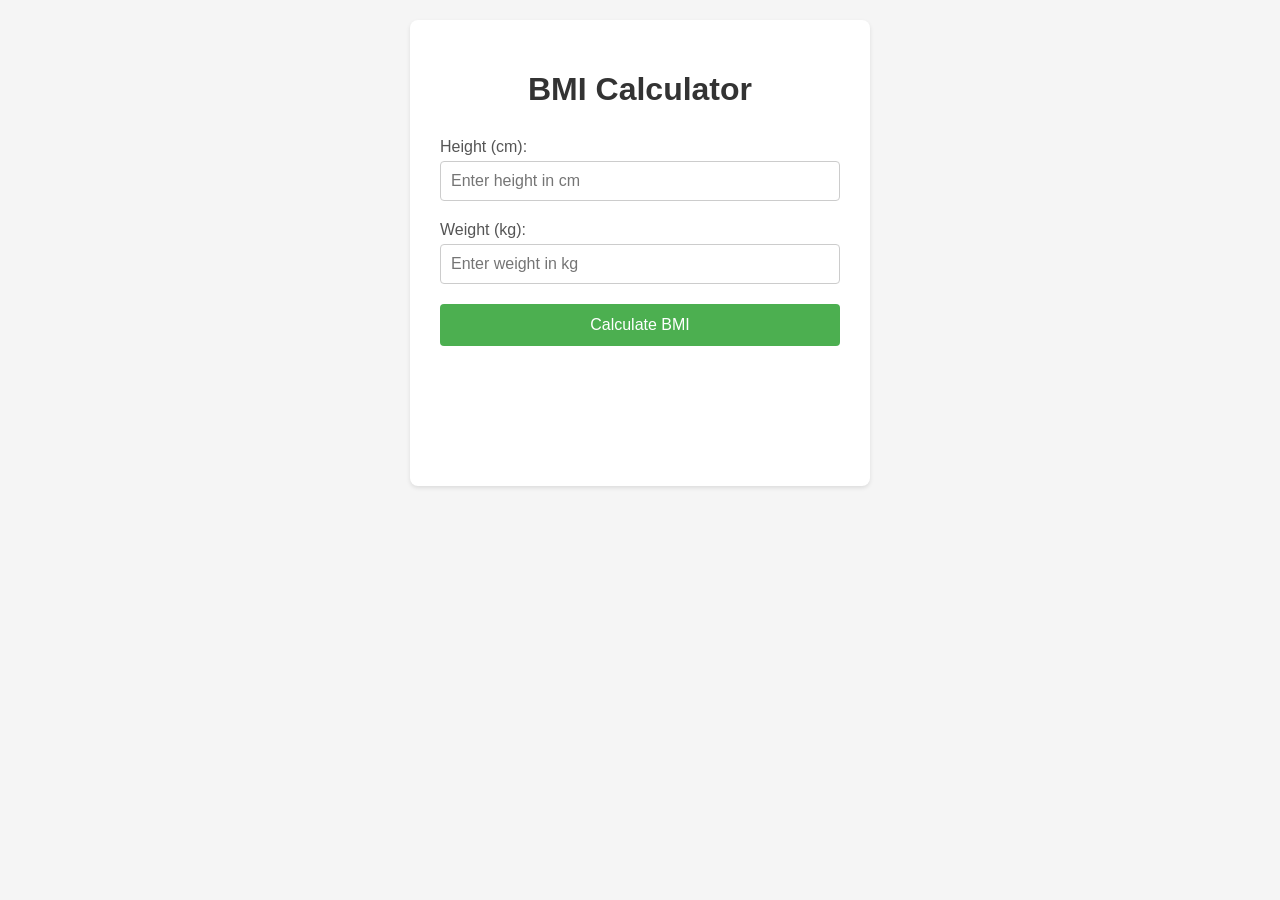
==== index.html @ 3f2c6aae "Initial commit" ====
<!DOCTYPE html>
<html lang="en">
<head>
    <meta charset="UTF-8">
    <meta name="viewport" content="width=device-width, initial-scale=1.0">
    <title>BMI Calculator</title>
    <link rel="stylesheet" href="styles.css">
</head>
<body>
    <div class="container">
        <h1>BMI Calculator</h1>
        
        <div class="input-group">
            <label for="height">Height (cm):</label>
            <input type="number" id="height" placeholder="Enter height in cm">
        </div>
        
        <div class="input-group">
            <label for="weight">Weight (kg):</label>
            <input type="number" id="weight" placeholder="Enter weight in kg">
        </div>
        
        <button id="calculateBtn">Calculate BMI</button>
        
        <div id="result"></div>
    </div>
    
    <script src="script.js"></script>
</body>
</html>
---- styles.css ----
body {
    font-family: Arial, sans-serif;
    margin: 0;
    padding: 20px;
    background-color: #f5f5f5;
}

.container {
    max-width: 400px;
    margin: 0 auto;
    background-color: white;
    padding: 30px;
    border-radius: 8px;
    box-shadow: 0 2px 4px rgba(0, 0, 0, 0.1);
}

h1 {
    text-align: center;
    margin-bottom: 30px;
    color: #333;
}

.input-group {
    margin-bottom: 20px;
}

label {
    display: block;
    margin-bottom: 5px;
    color: #555;
}

input[type="number"] {
    width: 100%;
    padding: 10px;
    border: 1px solid #ccc;
    border-radius: 4px;
    font-size: 16px;
    box-sizing: border-box;
}

button {
    width: 100%;
    padding: 12px;
    background-color: #4CAF50;
    color: white;
    border: none;
    border-radius: 4px;
    font-size: 16px;
    cursor: pointer;
}

button:hover {
    background-color: #45a049;
}

#result {
    margin-top: 20px;
    padding: 15px;
    border-radius: 4px;
    text-align: center;
    font-size: 18px;
    min-height: 60px;
}
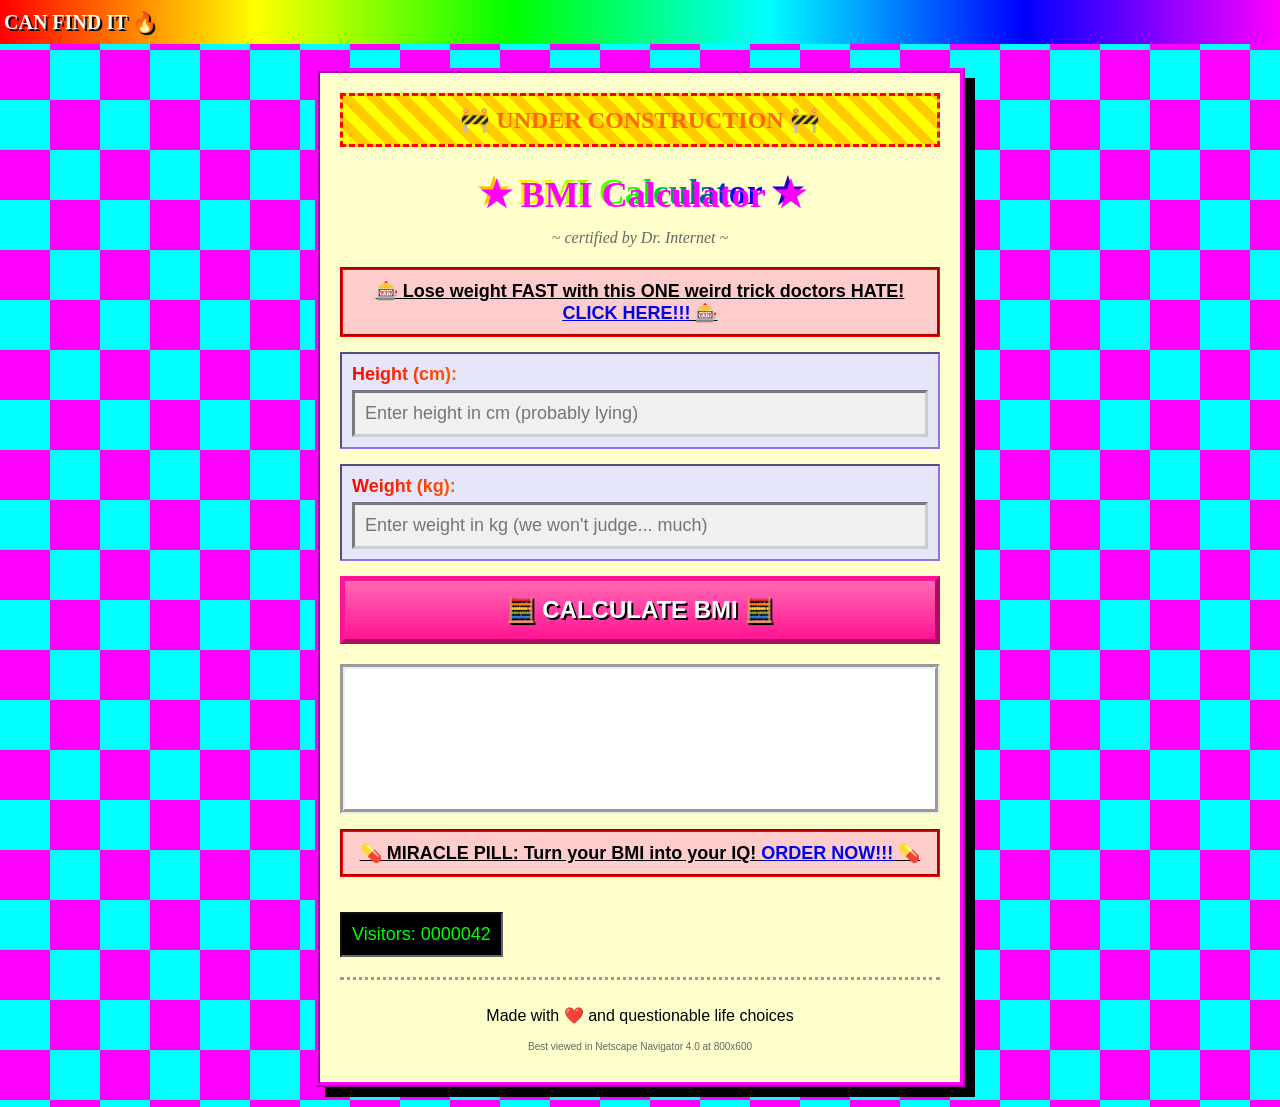
==== commit 8a21e324: "feat: transform BMI calculator into 90s Geocities nightmare - Add Comic Sans, rainbow gradients, and" ====
--- a/index.html
+++ b/index.html
@@ -3,26 +3,57 @@
 <head>
     <meta charset="UTF-8">
     <meta name="viewport" content="width=device-width, initial-scale=1.0">
-    <title>BMI Calculator</title>
+    <title>★★★ ULTIMATE BMI CALCULATOR 3000 ★★★</title>
     <link rel="stylesheet" href="styles.css">
 </head>
 <body>
+    <marquee scrollamount="10" direction="right">🔥 WELCOME TO THE INTERNET'S #1 BMI CALCULATOR 🔥 BEST VIEWED IN NETSCAPE NAVIGATOR 🔥 FREE PIZZA COUPON IF YOU CAN FIND IT 🔥</marquee>
+    
     <div class="container">
-        <h1>BMI Calculator</h1>
+        <div class="under-construction">🚧 UNDER CONSTRUCTION 🚧</div>
         
-        <div class="input-group">
-            <label for="height">Height (cm):</label>
-            <input type="number" id="height" placeholder="Enter height in cm">
+        <h1 class="rainbow">★ BMI Calculator ★</h1>
+        <p class="subtitle">~ certified by Dr. Internet ~</p>
+        
+        <div class="fake-ad">
+            🎰 Lose weight FAST with this ONE weird trick doctors HATE! <a href="#">CLICK HERE!!!</a> 🎰
         </div>
         
         <div class="input-group">
-            <label for="weight">Weight (kg):</label>
-            <input type="number" id="weight" placeholder="Enter weight in kg">
+            <label for="height" class="rainbow-text">Height (cm):</label>
+            <input type="number" id="height" placeholder="Enter height in cm (probably lying)">
         </div>
         
-        <button id="calculateBtn">Calculate BMI</button>
+        <div class="input-group">
+            <label for="weight" class="rainbow-text">Weight (kg):</label>
+            <input type="number" id="weight" placeholder="Enter weight in kg (we won't judge... much)">
+        </div>
+        
+        <button id="calculateBtn" class="blink">🧮 CALCULATE BMI 🧮</button>
+        
+        <div id="loading" style="display:none;">
+            <div class="spinner">⏳</div>
+            <p class="rainbow-text">Consulting the ancient spirits...</p>
+        </div>
         
         <div id="result"></div>
+        
+        <div id="achievement" style="display:none;">
+            🏆 <span id="badge">ACHIEVEMENT UNLOCKED</span> 🏆
+        </div>
+        
+        <div class="fake-ad">
+            💊 MIRACLE PILL: Turn your BMI into your IQ! <a href="#">ORDER NOW!!!</a> 💊
+        </div>
+        
+        <div class="visitor-counter">
+            Visitors: <span id="visitorCount">0000042</span>
+        </div>
+        
+        <footer>
+            <p class="blink">Made with ❤️ and questionable life choices</p>
+            <p class="netscape">Best viewed in Netscape Navigator 4.0 at 800x600</p>
+        </footer>
     </div>
     
     <script src="script.js"></script>
--- a/styles.css
+++ b/styles.css
@@ -1,64 +1,213 @@
 body {
-    font-family: Arial, sans-serif;
+    font-family: "Comic Sans MS", "Comic Sans", cursive;
     margin: 0;
+    padding: 0;
+    background: url('data:image/svg+xml,<svg xmlns="http://www.w3.org/2000/svg" width="100" height="100"><rect width="100" height="100" fill="%23ff00ff"/><rect x="0" y="0" width="50" height="50" fill="%2300ffff"/><rect x="50" y="50" width="50" height="50" fill="%2300ffff"/></svg>');
+}
+
+marquee {
+    background: linear-gradient(90deg, #ff0000, #ffff00, #00ff00, #00ffff, #0000ff, #ff00ff);
+    color: white;
+    font-weight: bold;
+    padding: 10px;
+    font-size: 20px;
+    text-shadow: 2px 2px 0 #000;
+}
+
+.container {
+    max-width: 600px;
+    margin: 20px auto;
+    background-color: #ffffcc;
     padding: 20px;
-    background-color: #f5f5f5;
-}
-
-.container {
-    max-width: 400px;
-    margin: 0 auto;
-    background-color: white;
-    padding: 30px;
-    border-radius: 8px;
-    box-shadow: 0 2px 4px rgba(0, 0, 0, 0.1);
+    border: 5px ridge #ff00ff;
+    border-radius: 0;
+    box-shadow: 10px 10px 0 #000;
+}
+
+.under-construction {
+    text-align: center;
+    font-size: 24px;
+    font-weight: bold;
+    color: #ff6600;
+    background: repeating-linear-gradient(
+        45deg,
+        #ffff00,
+        #ffff00 10px,
+        #ffcc00 10px,
+        #ffcc00 20px
+    );
+    padding: 10px;
+    margin-bottom: 10px;
+    border: 3px dashed #ff0000;
 }
 
 h1 {
     text-align: center;
-    margin-bottom: 30px;
-    color: #333;
+    font-size: 36px;
+    margin-bottom: 5px;
+    text-shadow: 3px 3px 0 #ff00ff;
+}
+
+.subtitle {
+    text-align: center;
+    font-style: italic;
+    color: #666;
+    margin-bottom: 20px;
+}
+
+.rainbow {
+    background: linear-gradient(90deg, #ff0000, #ff7f00, #ffff00, #00ff00, #0000ff, #4b0082, #9400d3);
+    -webkit-background-clip: text;
+    -webkit-text-fill-color: transparent;
+    background-clip: text;
+    animation: rainbow-shift 2s linear infinite;
+}
+
+.rainbow-text {
+    background: linear-gradient(90deg, #ff0000, #ff7f00, #ffff00, #00ff00, #0000ff);
+    -webkit-background-clip: text;
+    -webkit-text-fill-color: transparent;
+    background-clip: text;
+    font-weight: bold;
+}
+
+@keyframes rainbow-shift {
+    0% { filter: hue-rotate(0deg); }
+    100% { filter: hue-rotate(360deg); }
+}
+
+.fake-ad {
+    background: #ffcccc;
+    border: 3px groove #ff0000;
+    padding: 10px;
+    margin: 15px 0;
+    text-align: center;
+    font-family: "Arial Black", sans-serif;
+    font-size: 18px;
+    font-weight: bold;
+    text-decoration: underline;
 }
 
 .input-group {
-    margin-bottom: 20px;
+    margin-bottom: 15px;
+    background: #e6e6fa;
+    padding: 10px;
+    border: 2px inset #9370db;
+    font-family: "Arial Black", sans-serif;
 }
 
 label {
     display: block;
     margin-bottom: 5px;
-    color: #555;
+    font-size: 18px;
+    font-family: "Arial Black", sans-serif;
 }
 
 input[type="number"] {
     width: 100%;
     padding: 10px;
-    border: 1px solid #ccc;
-    border-radius: 4px;
-    font-size: 16px;
+    border: 3px inset #ccc;
+    font-size: 18px;
+    font-family: "Arial Black", sans-serif;
+    background: #f0f0f0;
     box-sizing: border-box;
 }
 
 button {
     width: 100%;
-    padding: 12px;
-    background-color: #4CAF50;
+    padding: 15px;
+    background: linear-gradient(180deg, #ff69b4, #ff1493);
     color: white;
-    border: none;
-    border-radius: 4px;
-    font-size: 16px;
+    border: 5px outset #ff1493;
+    font-size: 24px;
+    font-weight: bold;
+    font-family: "Arial Black", sans-serif;
     cursor: pointer;
+    text-shadow: 2px 2px 0 #000;
 }
 
 button:hover {
-    background-color: #45a049;
+    background: linear-gradient(180deg, #ff1493, #ff69b4);
+}
+
+.blink {
+    animation: blink-animation 1s steps(5, start) infinite;
+}
+
+@keyframes blink-animation {
+    to { visibility: hidden; }
+}
+
+#loading {
+    text-align: center;
+    padding: 20px;
+    font-family: "Arial Black", sans-serif;
+}
+
+.spinner {
+    font-size: 48px;
+    animation: spin 2s linear infinite;
+    font-family: "Arial Black", sans-serif;
+}
+
+@keyframes spin {
+    from { transform: rotate(0deg); }
+    to { transform: rotate(360deg); }
 }
 
 #result {
     margin-top: 20px;
+    padding: 20px;
+    border: 5px groove;
+    text-align: center;
+    font-size: 20px;
+    font-weight: bold;
+    min-height: 100px;
+    background: #ffffff;
+    font-family: "Arial Black", sans-serif;
+}
+
+#achievement {
+    margin-top: 15px;
     padding: 15px;
-    border-radius: 4px;
-    text-align: center;
-    font-size: 18px;
-    min-height: 60px;
-}
+    background: linear-gradient(90deg, #ffd700, #ffff00, #ffd700);
+    border: 4px double #ff8c00;
+    text-align: center;
+    font-size: 22px;
+    font-weight: bold;
+    animation: pulse 0.5s ease-in-out infinite;
+    font-family: "Arial Black", sans-serif;
+}
+
+@keyframes pulse {
+    0%, 100% { transform: scale(1); }
+    50% { transform: scale(1.05); }
+}
+
+.visitor-counter {
+    text-align: center;
+    margin-top: 20px;
+    font-family: "Courier New", monospace;
+    font-size: 18px;
+    background: #000;
+    color: #0f0;
+    padding: 10px;
+    display: inline-block;
+    border: 2px inset #666;
+    font-family: "Arial Black", sans-serif;
+}
+
+footer {
+    margin-top: 20px;
+    text-align: center;
+    border-top: 3px dotted #999;
+    padding-top: 10px;
+    font-family: "Arial Black", sans-serif;
+}
+
+.netscape {
+    font-size: 10px;
+    color: #666;
+    font-family: "Times New Roman", serif;
+    font-family: "Arial Black", sans-serif;
+}
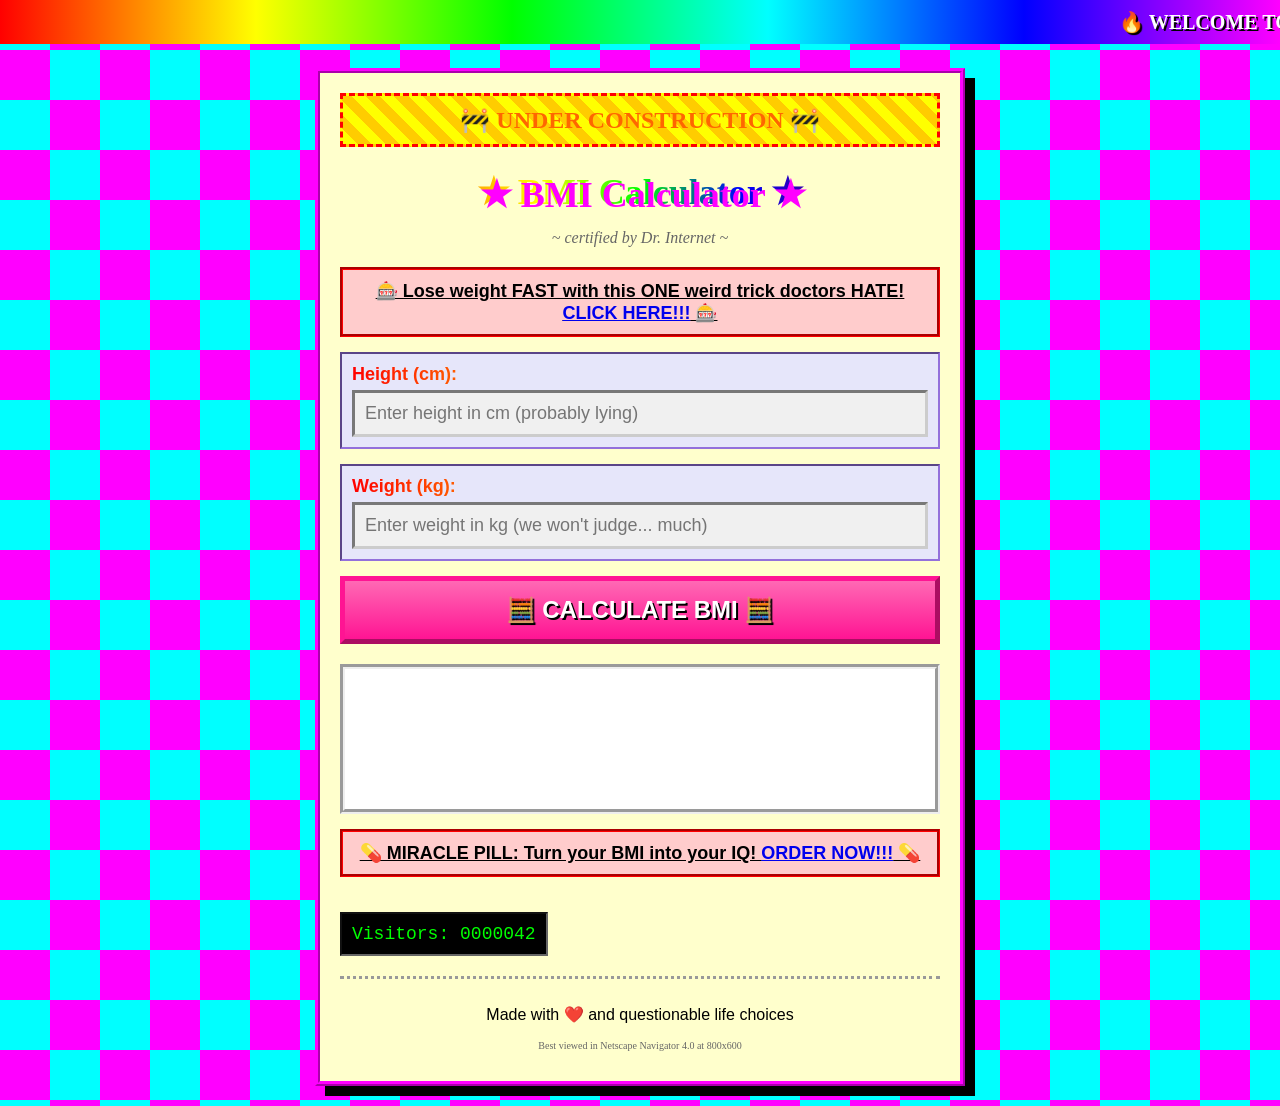
==== commit 6df38484: "feat: add retro sound effects, easter egg, share card, and expanded roasts - Add retro 8-bit sound e" ====
--- a/index.html
+++ b/index.html
@@ -4,10 +4,12 @@
     <meta charset="UTF-8">
     <meta name="viewport" content="width=device-width, initial-scale=1.0">
     <title>★★★ ULTIMATE BMI CALCULATOR 3000 ★★★</title>
+    <meta name="description" content="The internet's most sarcastic BMI calculator. Get roasted by Dr. Internet while discovering your body mass index. Not actual medical advice.">
+    <meta name="keywords" content="BMI calculator, funny BMI, meme calculator, roast me, retro web">
     <link rel="stylesheet" href="styles.css">
 </head>
 <body>
-    <marquee scrollamount="10" direction="right">🔥 WELCOME TO THE INTERNET'S #1 BMI CALCULATOR 🔥 BEST VIEWED IN NETSCAPE NAVIGATOR 🔥 FREE PIZZA COUPON IF YOU CAN FIND IT 🔥</marquee>
+    <marquee scrollamount="10" direction="left">🔥 WELCOME TO THE INTERNET'S #1 BMI CALCULATOR 🔥 BEST VIEWED IN NETSCAPE NAVIGATOR 🔥 FREE PIZZA COUPON IF YOU CAN FIND IT 🔥</marquee>
     
     <div class="container">
         <div class="under-construction">🚧 UNDER CONSTRUCTION 🚧</div>
@@ -38,6 +40,8 @@
         
         <div id="result"></div>
         
+        <button id="share-results" class="blink">📤 SHARE YOUR SHAME 📤</button>
+        
         <div id="achievement" style="display:none;">
             🏆 <span id="badge">ACHIEVEMENT UNLOCKED</span> 🏆
         </div>
@@ -56,6 +60,19 @@
         </footer>
     </div>
     
+    <div id="overlay"></div>
+    <div id="achievement-card">
+        <div class="card-title">🏆 INTERNET ACHIEVEMENT 🏆</div>
+        <div class="card-bmi" id="card-bmi"></div>
+        <div class="card-message" id="card-message"></div>
+        <div class="card-footer">
+            <p>★ BMI Calculator 3000 ★</p>
+            <p id="card-advice"></p>
+            <p>Best viewed at 800x600</p>
+        </div>
+        <button id="close-card">✖ CLOSE</button>
+    </div>
+    
     <script src="script.js"></script>
 </body>
 </html>
--- a/styles.css
+++ b/styles.css
@@ -58,16 +58,18 @@
 .rainbow {
     background: linear-gradient(90deg, #ff0000, #ff7f00, #ffff00, #00ff00, #0000ff, #4b0082, #9400d3);
     -webkit-background-clip: text;
+    background-clip: text;
     -webkit-text-fill-color: transparent;
-    background-clip: text;
+    color: transparent;
     animation: rainbow-shift 2s linear infinite;
 }
 
 .rainbow-text {
     background: linear-gradient(90deg, #ff0000, #ff7f00, #ffff00, #00ff00, #0000ff);
     -webkit-background-clip: text;
+    background-clip: text;
     -webkit-text-fill-color: transparent;
-    background-clip: text;
+    color: transparent;
     font-weight: bold;
 }
 
@@ -194,7 +196,6 @@
     padding: 10px;
     display: inline-block;
     border: 2px inset #666;
-    font-family: "Arial Black", sans-serif;
 }
 
 footer {
@@ -209,5 +210,87 @@
     font-size: 10px;
     color: #666;
     font-family: "Times New Roman", serif;
-    font-family: "Arial Black", sans-serif;
-}
+}
+
+#share-results {
+    width: 100%;
+    padding: 12px;
+    background: linear-gradient(180deg, #9b59b6, #8e44ad);
+    color: white;
+    border: 5px outset #8e44ad;
+    font-size: 20px;
+    font-weight: bold;
+    font-family: "Arial Black", sans-serif;
+    cursor: pointer;
+    text-shadow: 2px 2px 0 #000;
+    margin-top: 10px;
+    display: none;
+}
+
+#share-results:hover {
+    background: linear-gradient(180deg, #8e44ad, #9b59b6);
+}
+
+#achievement-card {
+    display: none;
+    position: fixed;
+    top: 50%;
+    left: 50%;
+    transform: translate(-50%, -50%);
+    background: #ffffcc;
+    border: 5px ridge #ff00ff;
+    box-shadow: 10px 10px 0 #000;
+    padding: 20px;
+    max-width: 400px;
+    z-index: 1000;
+    text-align: center;
+    font-family: "Arial Black", sans-serif;
+}
+
+#achievement-card .card-title {
+    font-size: 20px;
+    color: #ff0000;
+    text-decoration: underline;
+    margin-bottom: 10px;
+}
+
+#achievement-card .card-bmi {
+    font-size: 36px;
+    color: #0000ff;
+    margin: 10px 0;
+}
+
+#achievement-card .card-message {
+    font-style: italic;
+    padding: 10px;
+    background: #fff;
+    border: 2px inset #ccc;
+    margin: 10px 0;
+}
+
+#achievement-card .card-footer {
+    font-size: 12px;
+    color: #666;
+    margin-top: 10px;
+}
+
+#overlay {
+    display: none;
+    position: fixed;
+    top: 0;
+    left: 0;
+    width: 100%;
+    height: 100%;
+    background: rgba(0, 0, 0, 0.7);
+    z-index: 999;
+}
+
+#close-card {
+    padding: 8px 20px;
+    background: #ff69b4;
+    color: white;
+    border: 3px outset #ff1493;
+    font-family: "Arial Black", sans-serif;
+    cursor: pointer;
+    margin-top: 10px;
+}
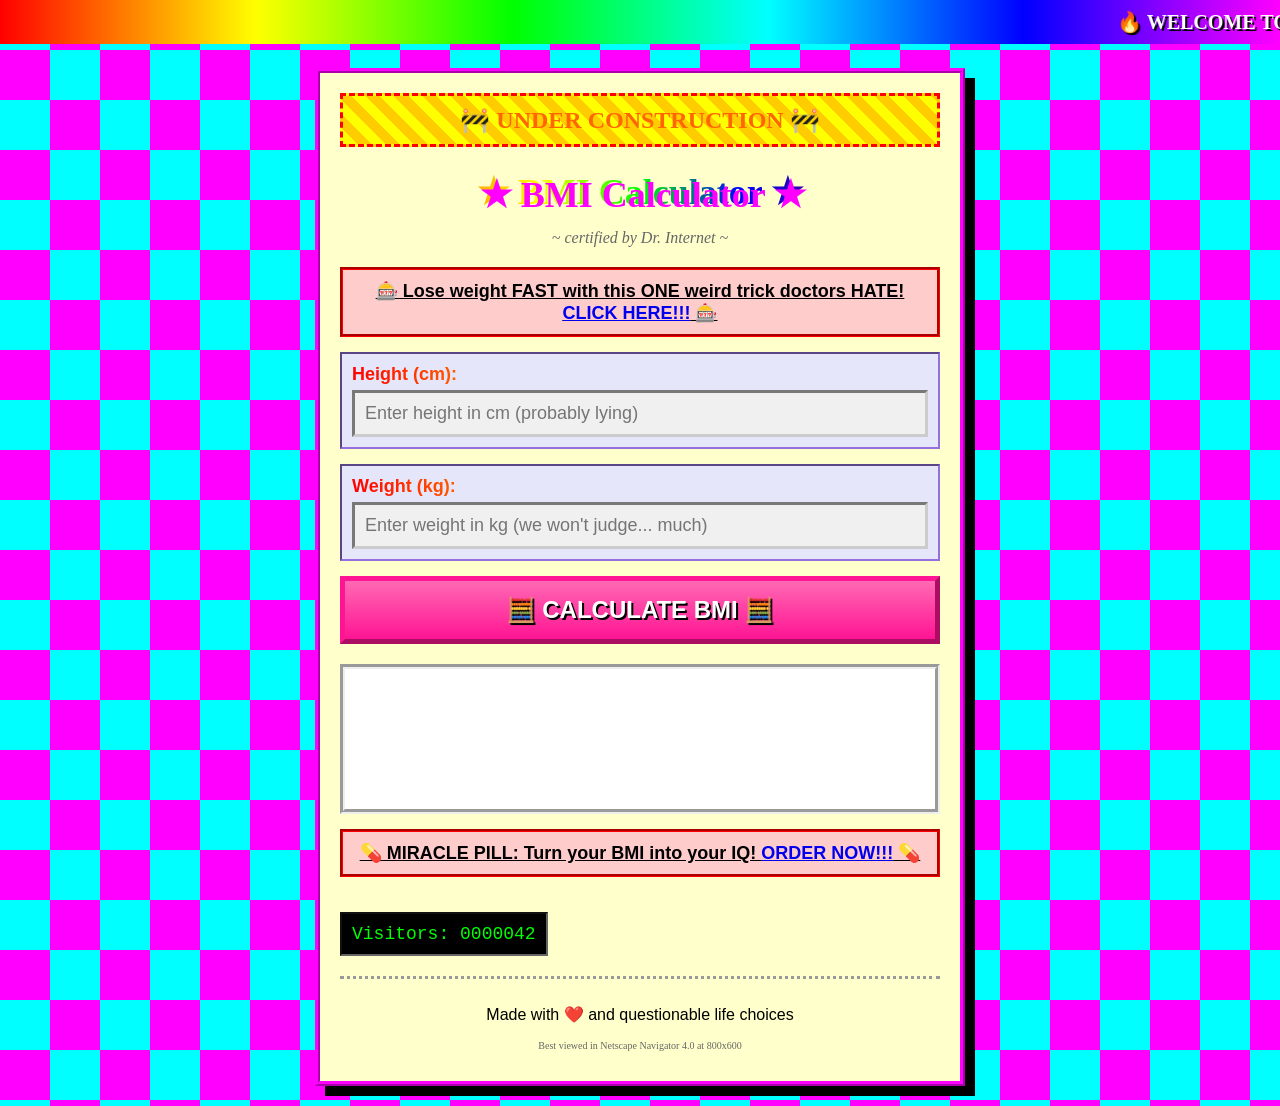
==== commit fe74515e: "Fix checkout" ====
--- a/index.html
+++ b/index.html
@@ -18,7 +18,7 @@
         <p class="subtitle">~ certified by Dr. Internet ~</p>
         
         <div class="fake-ad">
-            🎰 Lose weight FAST with this ONE weird trick doctors HATE! <a href="#">CLICK HERE!!!</a> 🎰
+            🎰 Lose weight FAST with this ONE weird trick doctors HATE! <a href="./checkout/">CLICK HERE!!!</a> 🎰
         </div>
         
         <div class="input-group">
@@ -47,7 +47,7 @@
         </div>
         
         <div class="fake-ad">
-            💊 MIRACLE PILL: Turn your BMI into your IQ! <a href="#">ORDER NOW!!!</a> 💊
+            💊 MIRACLE PILL: Turn your BMI into your IQ! <a href="./checkout/">ORDER NOW!!!</a> 💊
         </div>
         
         <div class="visitor-counter">
